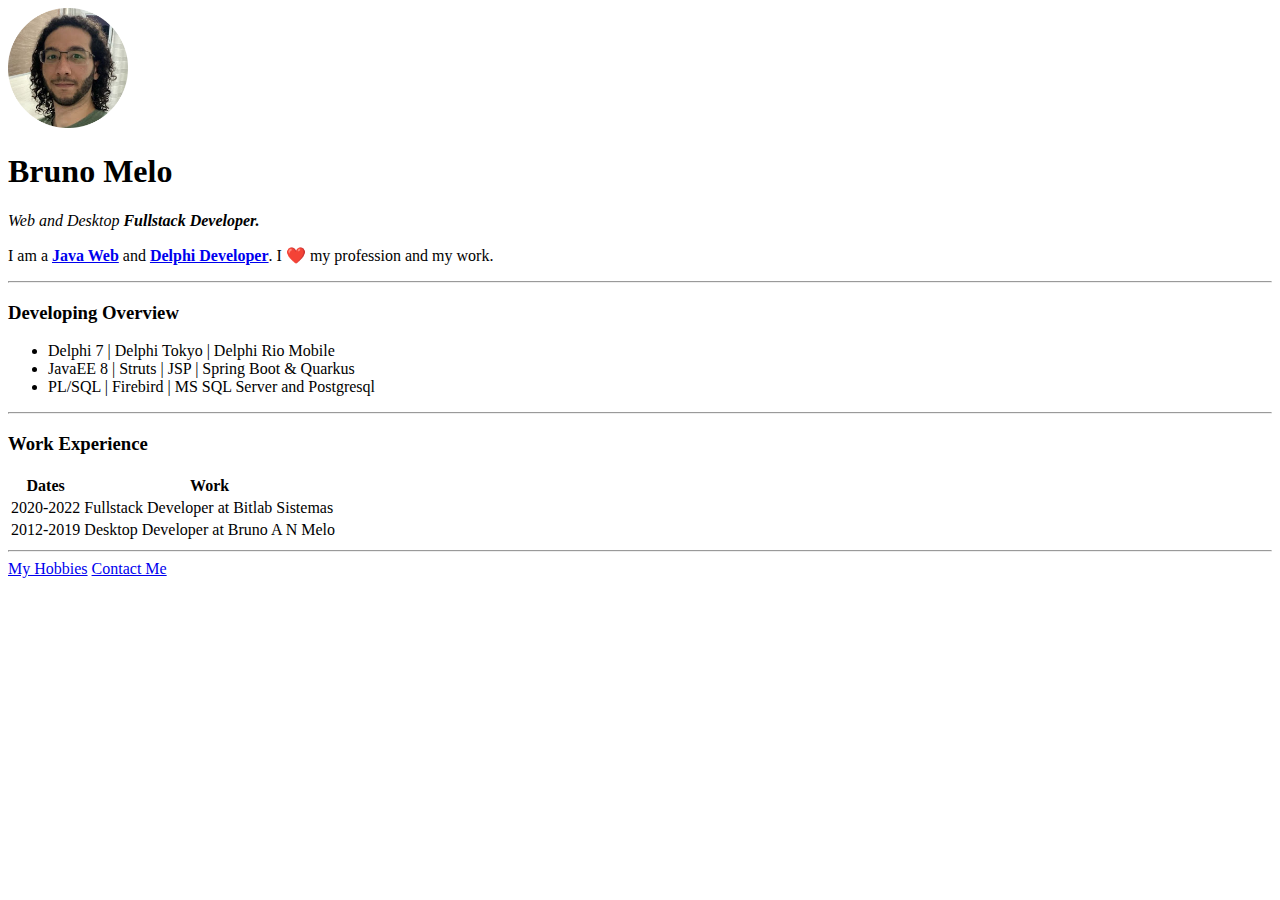
==== index.html @ d45bc32b "First pages and initial job" ====
<!DOCTYPE html>
<html lang="en">
<head>
    <meta charset="UTF-8">
    <meta name="viewport" content="width=device-width, initial-scale=1.0">
    <title>🖥️ Bruno Melo</title>
</head>
<body>
    <img src="img/bruno_melo-modified.png" alt="bruno profile picture" height="120">
    <h1>Bruno Melo</h1>    
    <p> <!-- Newtext  paragraph -->
        <em>Web and Desktop <strong>Fullstack Developer.</strong></em>
    </p>
    <p> 
        I am a <a href="https://www.oracle.com/java/technologies/java-ee-glance.html"><strong>Java Web</a></strong> and         
        <a href="https://www.embarcadero.com/products/delphi/starter"><strong>Delphi Developer</a></strong>. 
        I ❤️ my profession and my work.
    </p>
    <hr>

    <h3>Developing Overview</h3>    
    <ul> <!-- Un-ordered list -->
        <li>Delphi 7 | Delphi Tokyo | Delphi Rio Mobile</li>
        <li>JavaEE 8 | Struts | JSP | Spring Boot & Quarkus</li>
        <li>PL/SQL | Firebird | MS SQL Server and Postgresql</li>        
    </ul>

    <hr>

    <h3>Work Experience</h3>                
    <table>
        <thead>
            <tr>
                <th>Dates</th>
                <th>Work</th>
            </tr>     
        </thead>
        <tbody>
            <tr>
                <td>2020-2022</td>
                <td>Fullstack Developer at Bitlab Sistemas</td>
            </tr>
            <tr>
                <td>2012-2019</td>
                <td>Desktop Developer at Bruno A N Melo</td>
            </tr>
        </tbody>        
    </table>
    <hr>
    <a href="hobbies.html">My Hobbies</a></tr>    
    <a href="contact-me.html">Contact Me</a>        
</body>
</html>
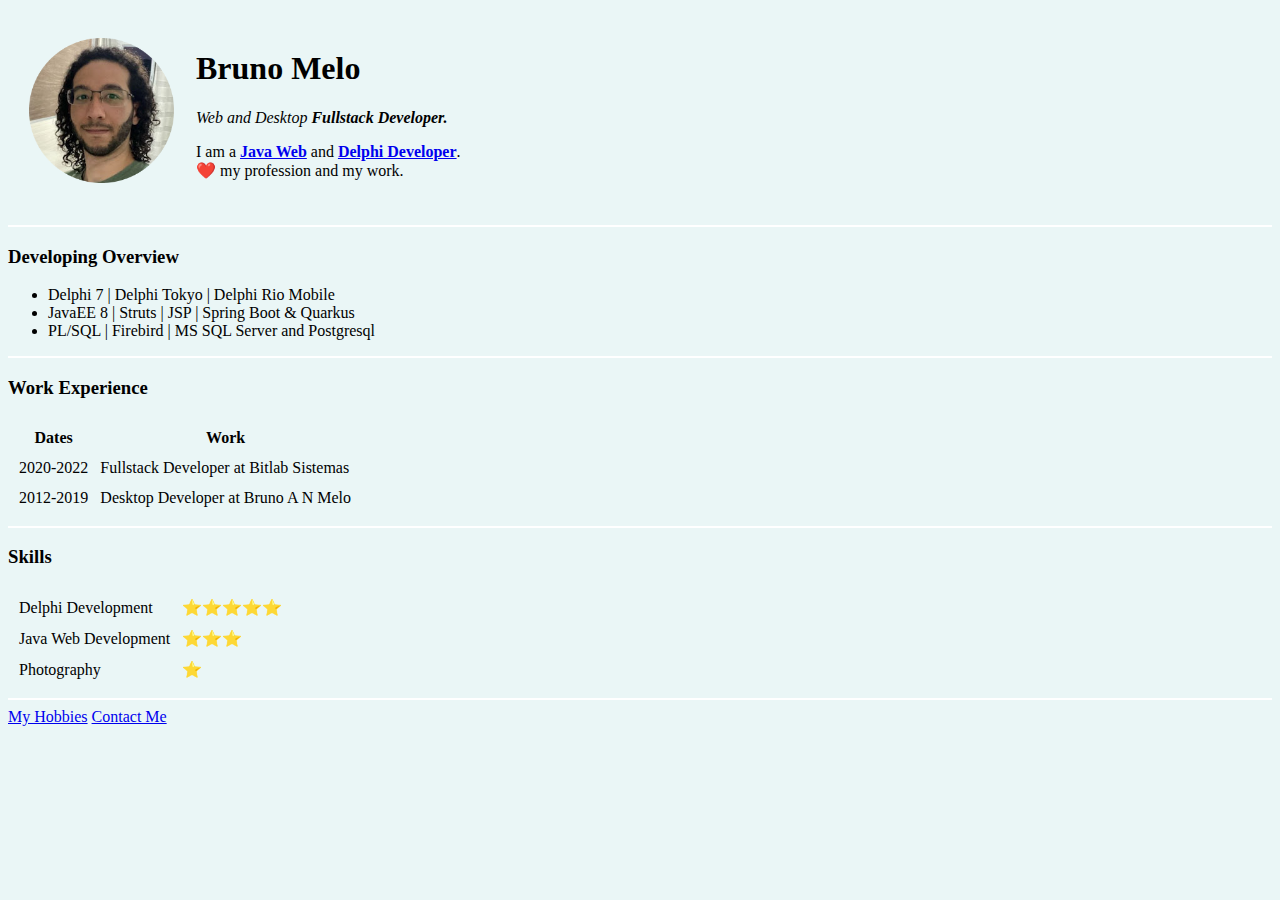
==== commit 5960f1fc: "Introducing CSS" ====
--- a/index.html
+++ b/index.html
@@ -4,31 +4,59 @@
     <meta charset="UTF-8">
     <meta name="viewport" content="width=device-width, initial-scale=1.0">
     <title>🖥️ Bruno Melo</title>
+    <style>
+
+        body {
+            background-color: #EAF6F6;
+        }
+
+        hr {
+            background-color: white;
+            border-style: none;    
+            height: 2px;
+        }
+
+        img {
+            height: 145px;
+        }
+    </style>
 </head>
 <body>
-    <img src="img/bruno_melo-modified.png" alt="bruno profile picture" height="120">
-    <h1>Bruno Melo</h1>    
-    <p> <!-- Newtext  paragraph -->
-        <em>Web and Desktop <strong>Fullstack Developer.</strong></em>
-    </p>
-    <p> 
-        I am a <a href="https://www.oracle.com/java/technologies/java-ee-glance.html"><strong>Java Web</a></strong> and         
-        <a href="https://www.embarcadero.com/products/delphi/starter"><strong>Delphi Developer</a></strong>. 
-        I ❤️ my profession and my work.
-    </p>
+    <table cellspacing="20"> <!-- Cellspacing needs to be inside of CSS -->
+        <tr>
+            <td>
+                <img src="img/bruno_melo-modified.png" alt="bruno profile picture">
+            </td>
+            <td>                                                                                                                                                                                                                                                                                                                                                                                                                                                                                                                                                                                                                                                                                                                                                                                                                                                                                                                                                                                                                                            
+                <h1>Bruno Melo</h1>    
+                <p> <!-- Newtext  paragraph -->
+                    <em>Web and Desktop <strong>Fullstack Developer.</strong></em>
+                </p>
+                <p> 
+                    I am a <a href="https://www.oracle.com/java/technologies/java-ee-glance.html">
+                    <strong>Java Web</a></strong> and         
+                    <a href="https://www.embarcadero.com/products/delphi/starter">
+                    <strong>Delphi Developer</a></strong>. 
+                    <br>
+                    ❤️ my profession and my work.
+                </p>
+            </td>
+        </tr>        
+    </table>
+
     <hr>
 
     <h3>Developing Overview</h3>    
     <ul> <!-- Un-ordered list -->
         <li>Delphi 7 | Delphi Tokyo | Delphi Rio Mobile</li>
-        <li>JavaEE 8 | Struts | JSP | Spring Boot & Quarkus</li>
-        <li>PL/SQL | Firebird | MS SQL Server and Postgresql</li>        
+        <li>JavaEE 8 | Struts       | JSP | Spring Boot & Quarkus</li>
+        <li>PL/SQL   | Firebird     | MS SQL Server and Postgresql</li>        
     </ul>
 
     <hr>
 
     <h3>Work Experience</h3>                
-    <table>
+    <table cellspacing="10">
         <thead>
             <tr>
                 <th>Dates</th>
@@ -47,6 +75,24 @@
         </tbody>        
     </table>
     <hr>
+
+    <h3>Skills</h3>
+    <table cellspacing="10">
+        <tr>
+            <td>Delphi Development</td>
+            <td>⭐⭐⭐⭐⭐</td>
+        </tr>
+        <tr>
+            <td>Java Web Development</td>
+            <td>⭐⭐⭐</td>
+        </tr>
+        <tr>
+            <td>Photography</td>
+            <td>⭐</td>
+        </tr>            
+    </table>           
+
+    <hr>
     <a href="hobbies.html">My Hobbies</a></tr>    
     <a href="contact-me.html">Contact Me</a>        
 </body>
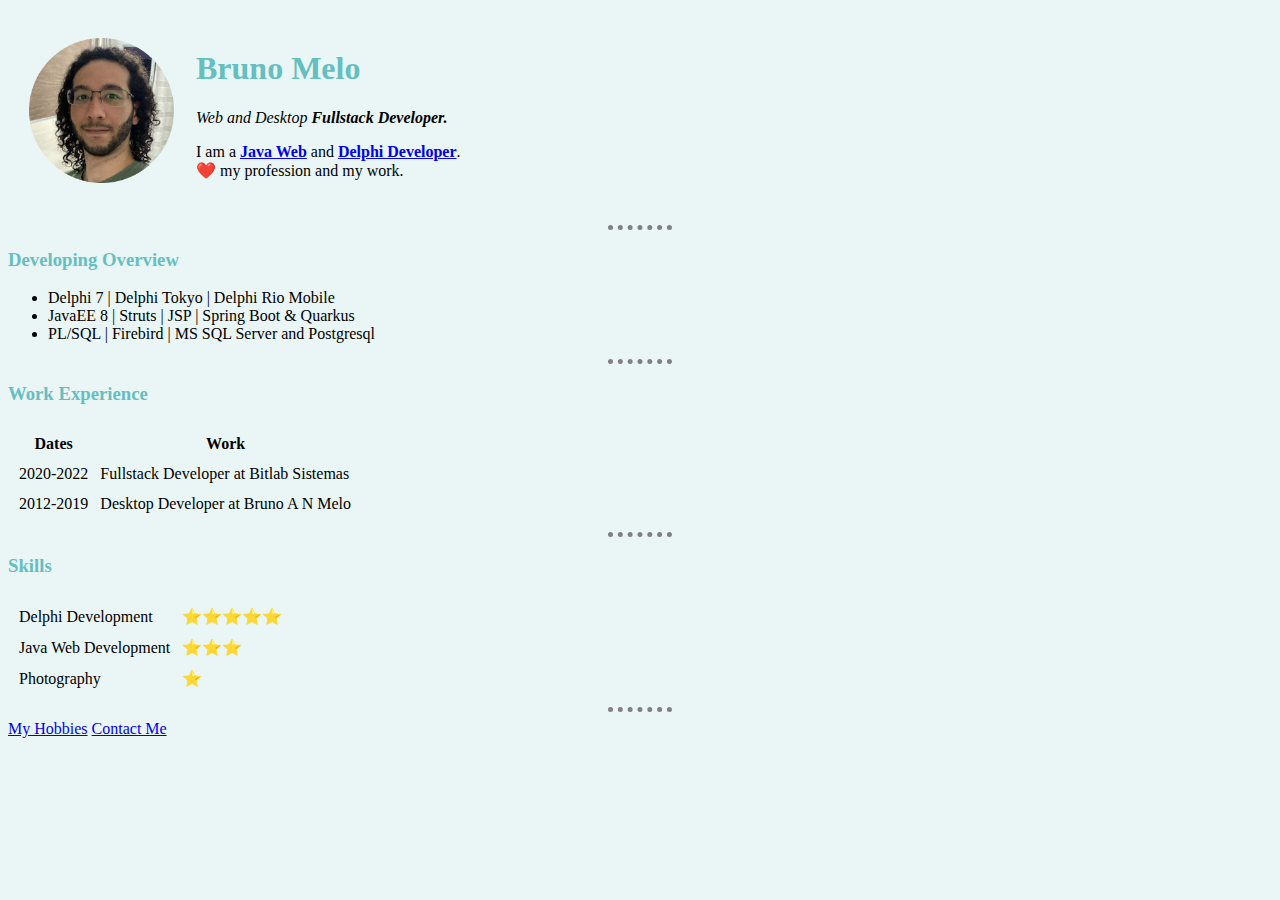
==== commit bbaa06c8: "CSS session" ====
--- a/index.html
+++ b/index.html
@@ -4,22 +4,7 @@
     <meta charset="UTF-8">
     <meta name="viewport" content="width=device-width, initial-scale=1.0">
     <title>🖥️ Bruno Melo</title>
-    <style>
-
-        body {
-            background-color: #EAF6F6;
-        }
-
-        hr {
-            background-color: white;
-            border-style: none;    
-            height: 2px;
-        }
-
-        img {
-            height: 145px;
-        }
-    </style>
+    <link rel="stylesheet" href="css/styles.css">
 </head>
 <body>
     <table cellspacing="20"> <!-- Cellspacing needs to be inside of CSS -->
--- a/css/styles.css
+++ b/css/styles.css
@@ -0,0 +1,22 @@
+body {
+    background-color: #EAF6F6;
+}
+
+h1 { 
+    color: #66BFBF;
+}
+
+h3 {
+    color: #66BFBF;
+}
+
+hr {
+    border-color: gray;
+    border-style: dotted none none;            
+    border-width: 5px;
+    width: 5%;
+}
+
+img {
+    height: 145px;
+}
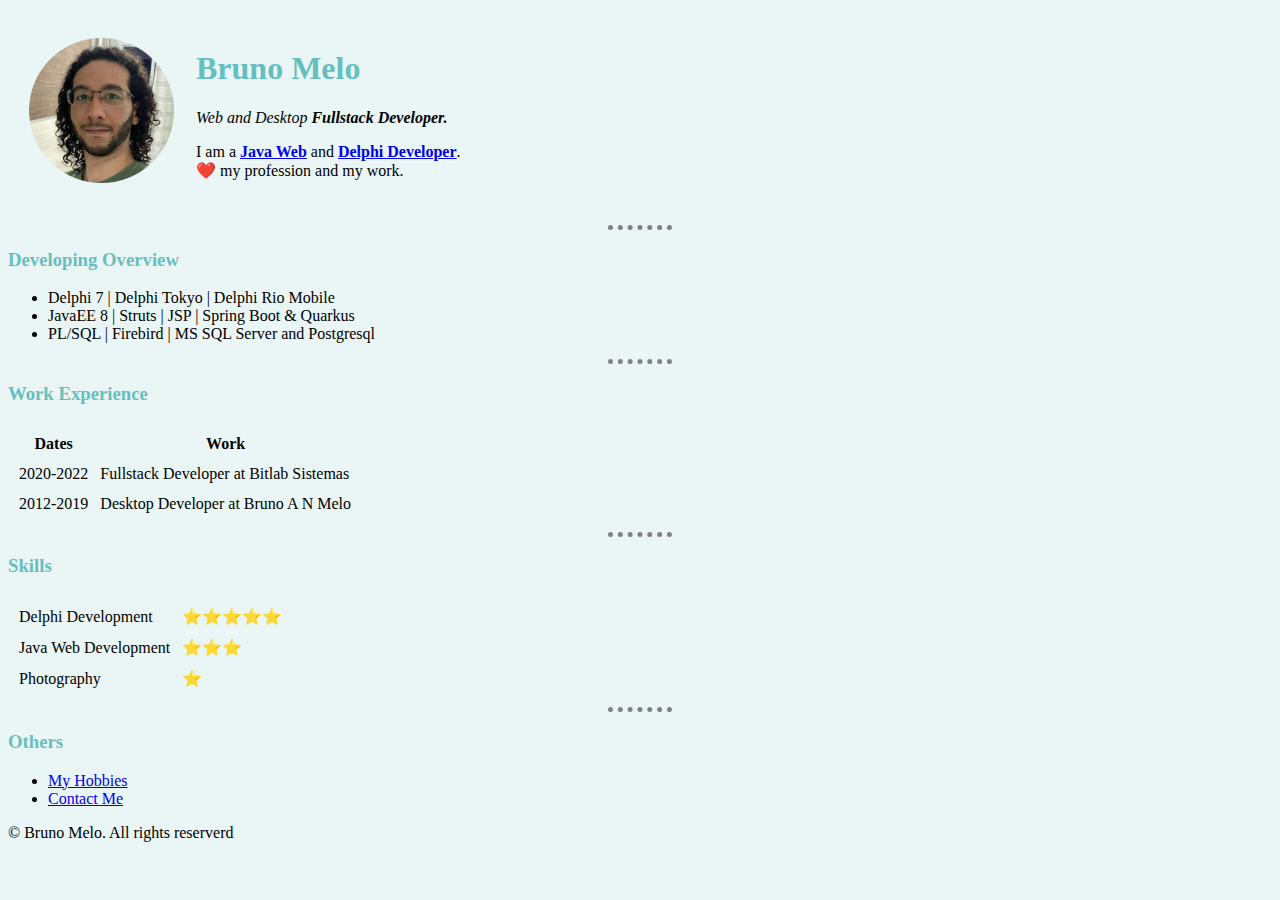
==== commit 77b84122: "Adjustments" ====
--- a/index.html
+++ b/index.html
@@ -12,8 +12,8 @@
             <td>
                 <img src="img/bruno_melo-modified.png" alt="bruno profile picture">
             </td>
-            <td>                                                                                                                                                                                                                                                                                                                                                                                                                                                                                                                                                                                                                                                                                                                                                                                                                                                                                                                                                                                                                                            
-                <h1>Bruno Melo</h1>    
+            <td>
+                 <h1>Bruno Melo</h1>    
                 <p> <!-- Newtext  paragraph -->
                     <em>Web and Desktop <strong>Fullstack Developer.</strong></em>
                 </p>
@@ -78,7 +78,13 @@
     </table>           
 
     <hr>
-    <a href="hobbies.html">My Hobbies</a></tr>    
-    <a href="contact-me.html">Contact Me</a>        
+    
+    <h3> Others</h3>
+    <ul>
+        <li><a href="hobbies.html">My Hobbies</a></li>
+        <li><a href="contact-me.html">Contact Me</a></li>
+    </ul>
+    
+    <footer><p>© Bruno Melo. All rights reserverd</p></footer>
 </body>
 </html>